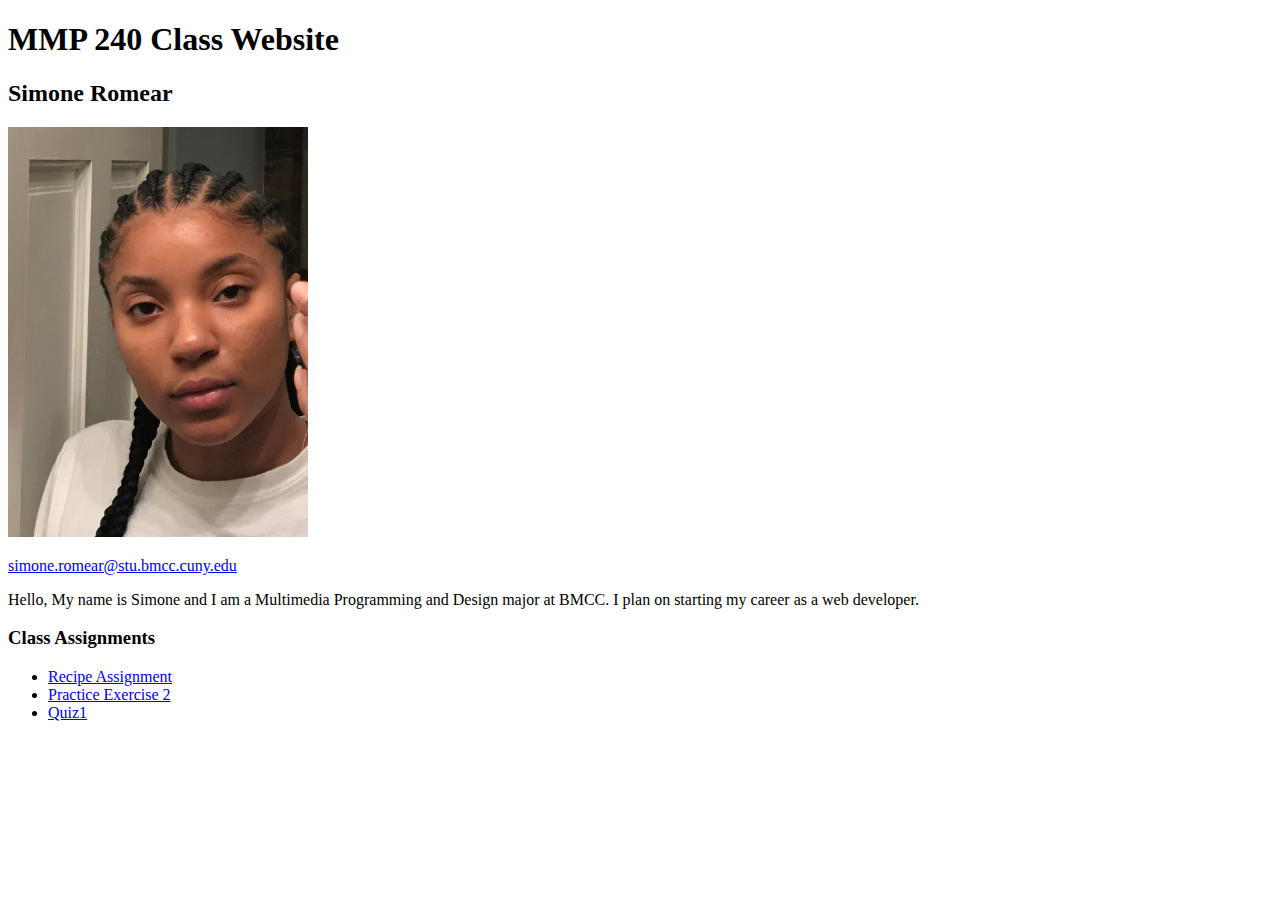
==== index.html @ 6c564130 "Add files via upload" ====
<!DOCTYPE html>
<html>
  <head>
    <meta charset="utf-8">
    <title>MMP 240 Class Website</title>
  </head>
  <body>
    <h1>MMP 240 Class Website</h1>
    <h2>Simone Romear</h2>
    <img src="me.jpg" alt="Simone's face" width="300">
    <p><a href="mailto:simone.romear@stu.bmcc.cuny.edu">simone.romear@stu.bmcc.cuny.edu</a></p>
    <p>Hello, My name is Simone and I am a Multimedia Programming and Design major at BMCC. I plan on starting my career as a web developer.</p>
    <h3>Class Assignments</h3>
    <ul>
      <li><a href="recipe/recipe.html">Recipe Assignment</a></li>
      <li><a href="exercise2/exercise2.html">Practice Exercise 2</a></li>
      <li><a href="quiz/quiz1.html">Quiz1</a></li>
    </ul>
  </body>
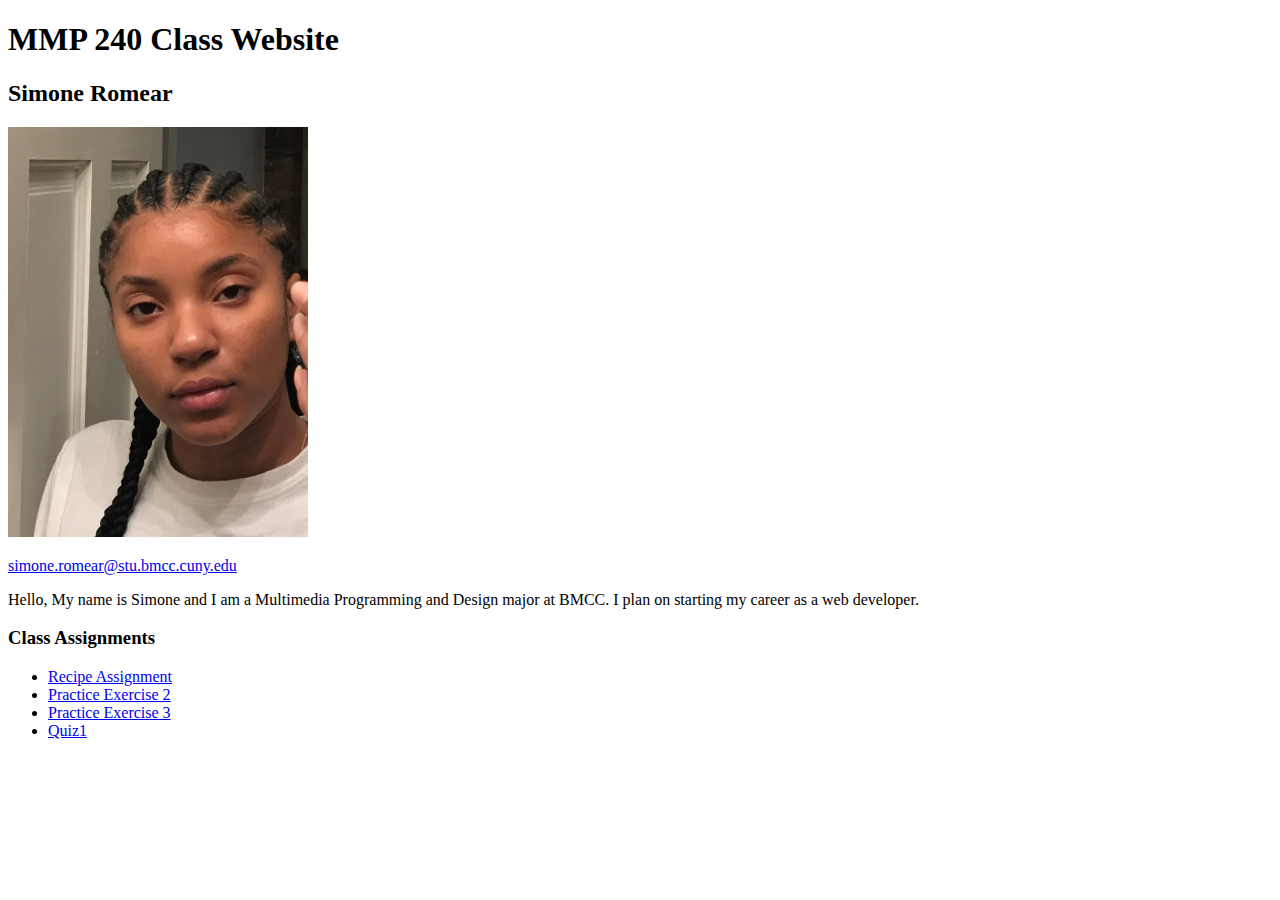
==== commit bfc818c0: "Add files via upload" ====
--- a/index.html
+++ b/index.html
@@ -14,6 +14,7 @@
     <ul>
       <li><a href="recipe/recipe.html">Recipe Assignment</a></li>
       <li><a href="exercise2/exercise2.html">Practice Exercise 2</a></li>
+        <li><a href="exercise3/exercise3.html">Practice Exercise 3</a></li>
       <li><a href="quiz/quiz1.html">Quiz1</a></li>
     </ul>
   </body>
